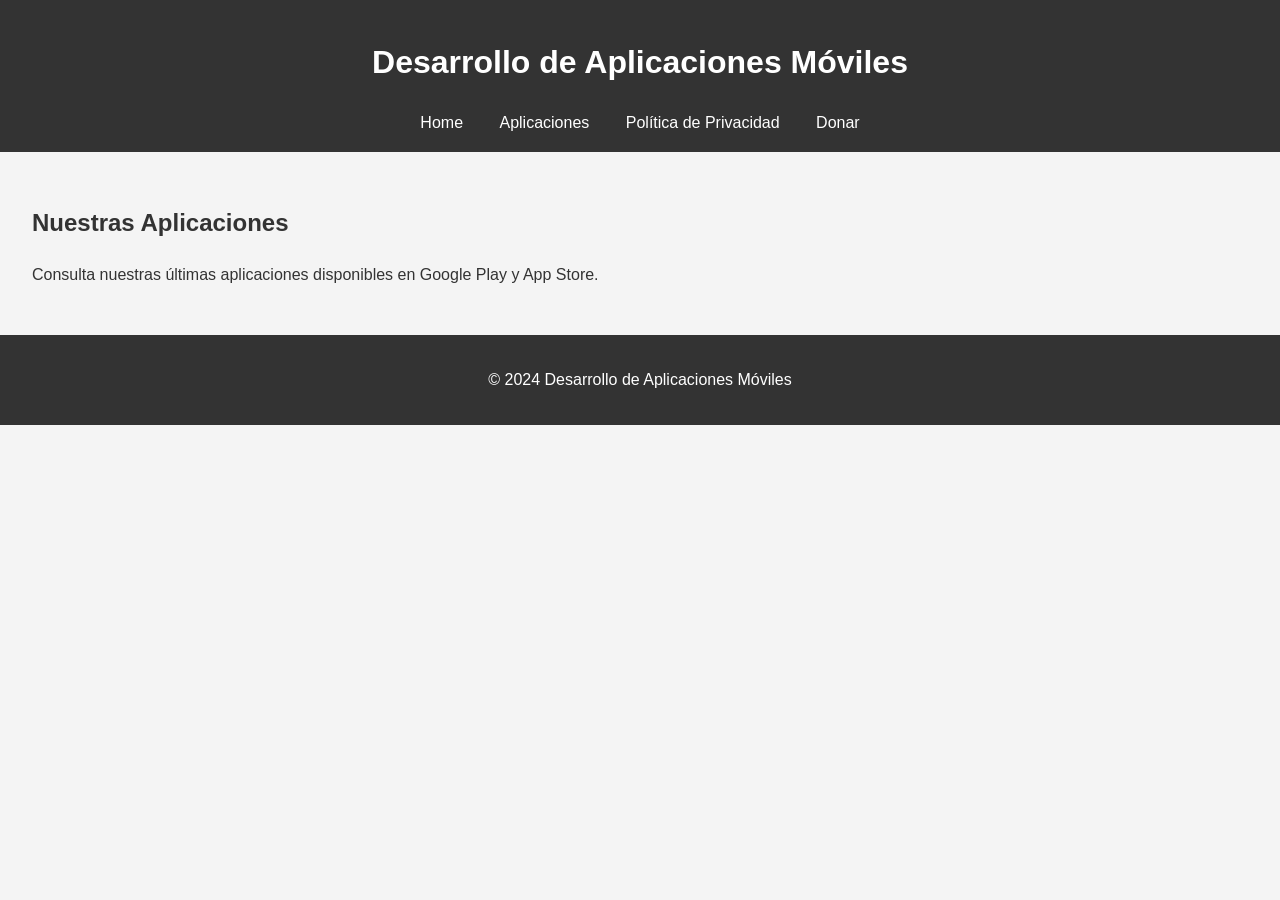
==== aplicaciones.html @ e55ac829 "Plantilla" ====
<!DOCTYPE html>
<html lang="es">
<head>
    <meta charset="UTF-8">
    <meta name="viewport" content="width=device-width, initial-scale=1.0">
    <title>Aplicaciones - Desarrollo de Aplicaciones</title>
    <link rel="stylesheet" href="css/style.css">
</head>
<body>
    <header>
        <h1>Desarrollo de Aplicaciones Móviles</h1>
        <nav>
            <a href="index.html">Home</a>
            <a href="aplicaciones.html">Aplicaciones</a>
            <a href="politica-privacidad.html">Política de Privacidad</a>
            <a href="donar.html">Donar</a>
        </nav>
    </header>
    <main>
        <h2>Nuestras Aplicaciones</h2>
        <p>Consulta nuestras últimas aplicaciones disponibles en Google Play y App Store.</p>
    </main>
    <footer>
        <p>&copy; 2024 Desarrollo de Aplicaciones Móviles</p>
    </footer>
</body>
</html>
---- css/style.css ----
body {
    font-family: Arial, sans-serif;
    margin: 0;
    padding: 0;
    line-height: 1.6;
    background-color: #f4f4f4;
    color: #333;
}

header {
    background: #333;
    color: #fff;
    padding: 1rem 0;
    text-align: center;
}

header nav a {
    color: #fff;
    margin: 0 1rem;
    text-decoration: none;
}

header nav a:hover {
    text-decoration: underline;
}

main {
    padding: 2rem;
}

footer {
    text-align: center;
    padding: 1rem 0;
    background: #333;
    color: #fff;
}
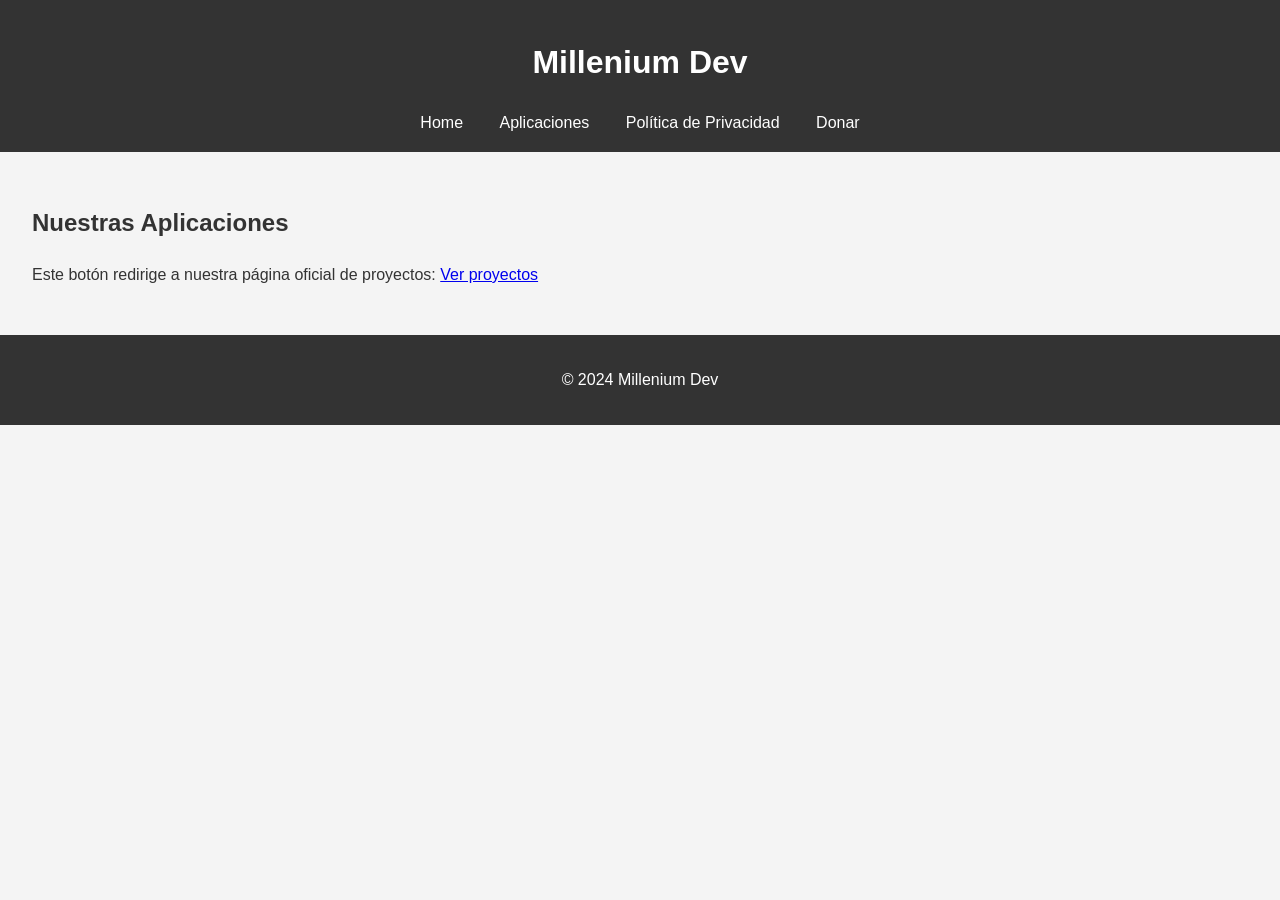
==== commit df8ad380: "Plantilla oki" ====
--- a/aplicaciones.html
+++ b/aplicaciones.html
@@ -3,25 +3,28 @@
 <head>
     <meta charset="UTF-8">
     <meta name="viewport" content="width=device-width, initial-scale=1.0">
-    <title>Aplicaciones - Desarrollo de Aplicaciones</title>
+    <title>Aplicaciones - Millenium Dev</title>
     <link rel="stylesheet" href="css/style.css">
 </head>
 <body>
     <header>
-        <h1>Desarrollo de Aplicaciones Móviles</h1>
+        <h1>Millenium Dev</h1>
         <nav>
             <a href="index.html">Home</a>
-            <a href="aplicaciones.html">Aplicaciones</a>
+            <a href="https://www.christiandev94.com/proyectos" target="_blank">Aplicaciones</a>
             <a href="politica-privacidad.html">Política de Privacidad</a>
             <a href="donar.html">Donar</a>
         </nav>
     </header>
     <main>
         <h2>Nuestras Aplicaciones</h2>
-        <p>Consulta nuestras últimas aplicaciones disponibles en Google Play y App Store.</p>
+        <p>
+            Este botón redirige a nuestra página oficial de proyectos:
+            <a href="https://www.christiandev94.com/proyectos" target="_blank" class="btn">Ver proyectos</a>
+        </p>
     </main>
     <footer>
-        <p>&copy; 2024 Desarrollo de Aplicaciones Móviles</p>
+        <p>&copy; 2024 Millenium Dev</p>
     </footer>
 </body>
 </html>
